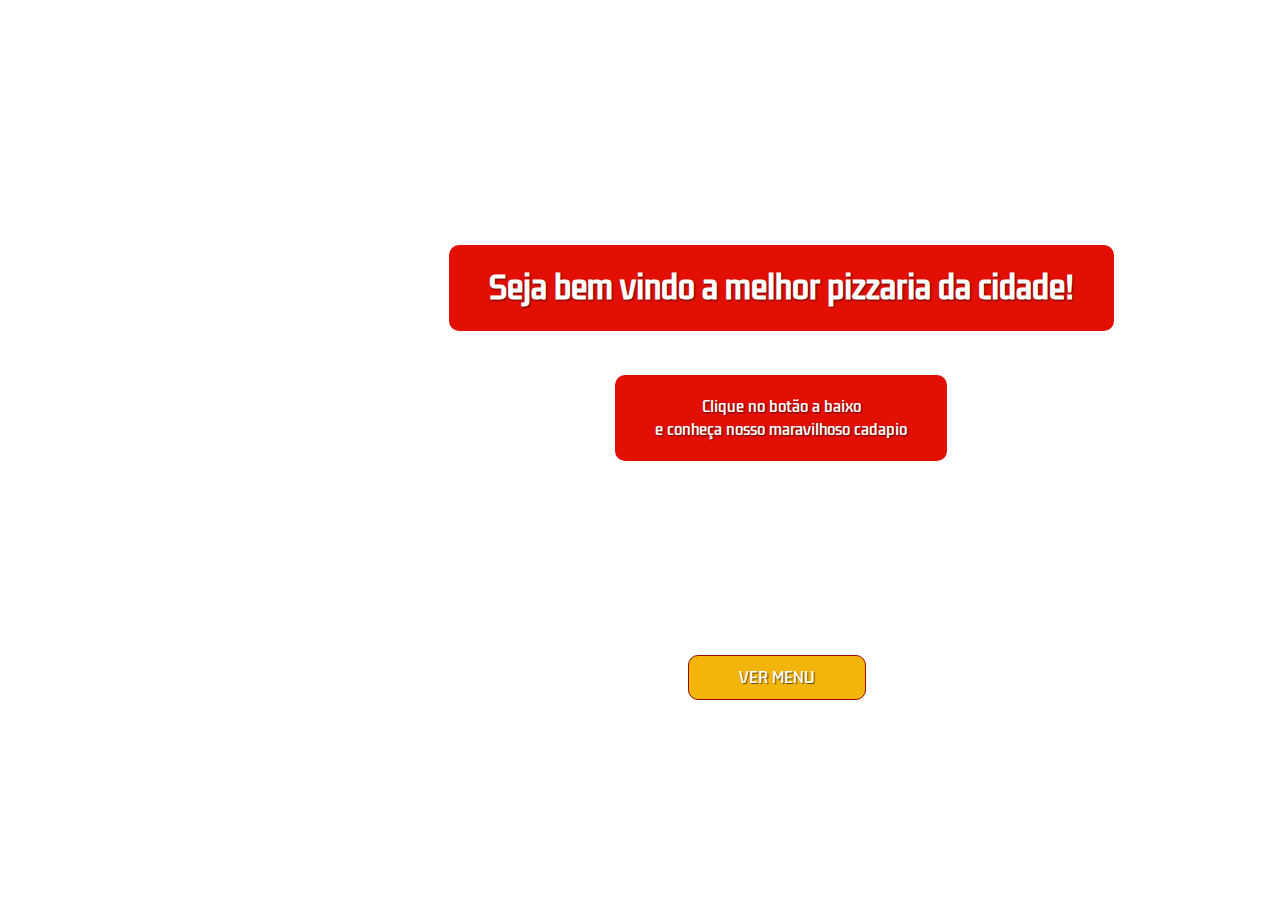
==== index.html @ 3eb531d2 "BellaPizzariaUpload" ====
<!DOCTYPE html>
<html lang="pt_BR">
<head>
    <style>@import url('https://fonts.googleapis.com/css2?family=Kdam+Thmor+Pro&display=swap');</style>
    <link rel="stylesheet" href="stylehome.css">
    <meta charset="UTF-8">
    <meta http-equiv="X-UA-Compatible" content="IE=edge">
    <meta name="viewport" content="width=device-width, initial-scale=1.0">
    <title>Bem-Vindo</title>
</head>
<body>
<div><div>
 <h1>Seja bem vindo a melhor pizzaria da cidade!
 </h1>
 <p>Clique no botão a baixo <br> e conheça nosso maravilhoso cadapio</p>
</div>
<a href="home.html">
<div class="pizzaCard">VER MENU</div></a>
</div>
<script type="text/javascript" src="script.js"></script>
</body>
</html>
---- stylehome.css ----
body {
background-image: url(https://cdn.pixabay.com/photo/2020/05/12/16/21/pizza-5163800_960_720.jpg);
background-repeat: no-repeat;
background-size: 100vw;
font-family:'Lato',Helvetica,Arial;
 font-size:15px;
 display:flex;
 margin:0;
 min-height:100vh;
}
.pizzaCard{
    position: fixed;
    right: 30%;
    bottom: 200px;
}

.pizzaCard {
    font-family: 'Kdam Thmor Pro', sans-serif;
    margin-top:30px;
    border: 1px solid #960801;
    text-shadow: 1px 1px 1px #0000009f;
    padding:10px 50px;
    border-radius:10px;
    background-color:#f3b509;
    color:#FFF;
    display:inline-block;
    cursor:pointer;
    margin-right:30px;
    transition:all ease .2s;
}
.pizzaCard:hover {
    background-color:#960801;
}

h1, p{
    text-shadow: 1px 1px 2px #0000009f;
    display: block;
    background-color: #E30F02;
    border-radius: 10px;
    padding: 20px 40px;
    font-family: 'Kdam Thmor Pro', sans-serif;
    text-align: center;
    position: fixed;
    right: 13%;
    top: 25%;
    color: #FFF;
}
p{
    top: 40%;
    right: 26%;
}
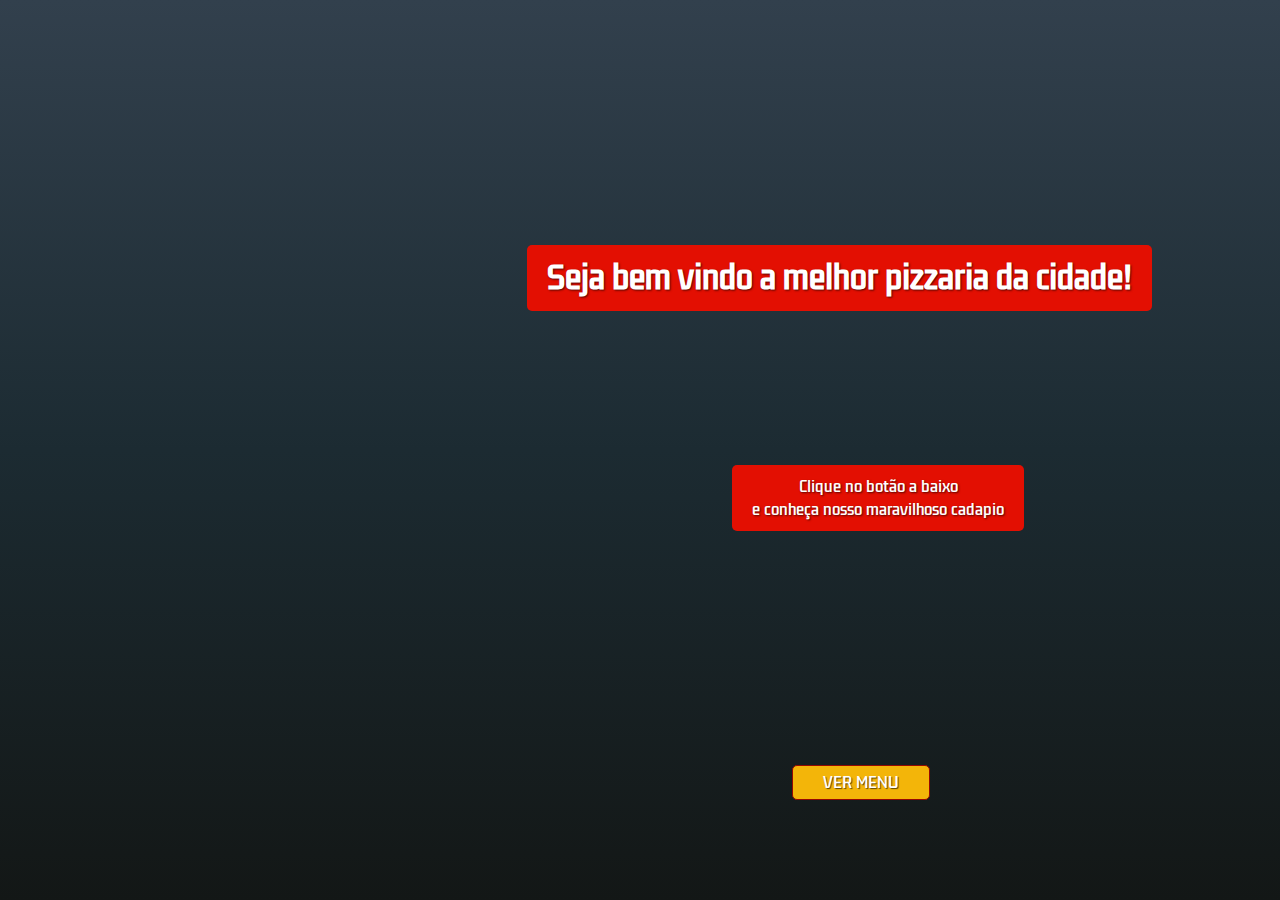
==== commit d8d3c049: "Update index.html" ====
--- a/index.html
+++ b/index.html
@@ -9,7 +9,9 @@
     <title>Bem-Vindo</title>
 </head>
 <body>
-<div><div>
+<div>
+    <div class="logo"><img src="logo.png" alt=""></div>
+    <div>
  <h1>Seja bem vindo a melhor pizzaria da cidade!
  </h1>
  <p>Clique no botão a baixo <br> e conheça nosso maravilhoso cadapio</p>
--- a/stylehome.css
+++ b/stylehome.css
@@ -1,8 +1,6 @@
 
 body {
-background-image: url(https://cdn.pixabay.com/photo/2020/05/12/16/21/pizza-5163800_960_720.jpg);
-background-repeat: no-repeat;
-background-size: 100vw;
+    background-image: linear-gradient(#32404D,#1C2B32,#131716);
 font-family:'Lato',Helvetica,Arial;
  font-size:15px;
  display:flex;
@@ -11,8 +9,8 @@
 }
 .pizzaCard{
     position: fixed;
-    right: 30%;
-    bottom: 200px;
+    right: 25%;
+    bottom: 100px;
 }
 
 .pizzaCard {
@@ -20,8 +18,8 @@
     margin-top:30px;
     border: 1px solid #960801;
     text-shadow: 1px 1px 1px #0000009f;
-    padding:10px 50px;
-    border-radius:10px;
+    padding:5px 30px;
+    border-radius:5px;
     background-color:#f3b509;
     color:#FFF;
     display:inline-block;
@@ -37,16 +35,31 @@
     text-shadow: 1px 1px 2px #0000009f;
     display: block;
     background-color: #E30F02;
-    border-radius: 10px;
-    padding: 20px 40px;
+    border-radius: 5px;
+    padding: 10px 20px;
     font-family: 'Kdam Thmor Pro', sans-serif;
     text-align: center;
     position: fixed;
-    right: 13%;
+    right: 10%;
     top: 25%;
     color: #FFF;
 }
 p{
-    top: 40%;
-    right: 26%;
+    top: 50%;
+    right: 20%;
 }
+@media (max-width:500px){
+
+.logo{
+    width: 10%;
+    margin: auto;
+}
+.pizzaCard{
+    top: 60%;
+}
+ }
+
+ .logo {
+    padding: 20px;
+ }
+
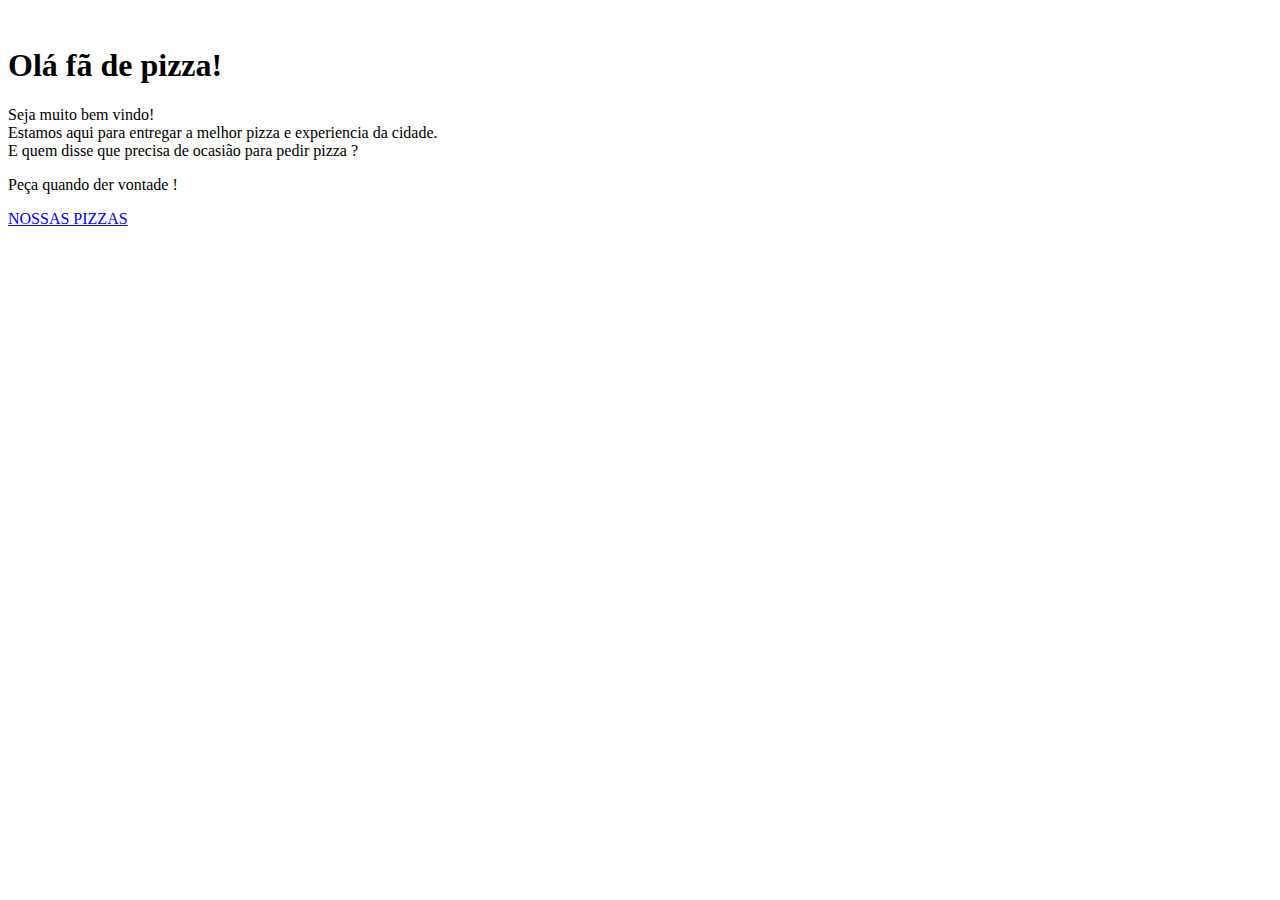
==== commit 084df139: "Update index.html" ====
--- a/index.html
+++ b/index.html
@@ -1,24 +1,28 @@
 <!DOCTYPE html>
-<html lang="pt_BR">
+<html lang="pt-BR">
 <head>
-    <style>@import url('https://fonts.googleapis.com/css2?family=Kdam+Thmor+Pro&display=swap');</style>
-    <link rel="stylesheet" href="stylehome.css">
+    <style>
+        @import url('https://fonts.googleapis.com/css2?family=Kdam+Thmor+Pro&display=swap');
+        </style>
+    <link rel="shortcut icon" href="https://cdn-icons-png.flaticon.com/512/2836/2836640.png" type="image/x-icon">
+    <link rel="stylesheet" href="styleindex.css">
     <meta charset="UTF-8">
     <meta http-equiv="X-UA-Compatible" content="IE=edge">
     <meta name="viewport" content="width=device-width, initial-scale=1.0">
     <title>Bem-Vindo</title>
 </head>
 <body>
-<div>
-    <div class="logo"><img src="logo.png" alt=""></div>
     <div>
- <h1>Seja bem vindo a melhor pizzaria da cidade!
- </h1>
- <p>Clique no botão a baixo <br> e conheça nosso maravilhoso cadapio</p>
-</div>
-<a href="home.html">
-<div class="pizzaCard">VER MENU</div></a>
-</div>
-<script type="text/javascript" src="script.js"></script>
+        <img src="https://lh3.googleusercontent.com/[base64]w512-h504-no?authuser=0" alt="">
+    </div>
+    <h1>Olá fã de pizza!
+    </h1>
+    <p>Seja muito bem vindo! <br>
+    Estamos aqui para entregar a melhor pizza e experiencia da cidade. <br>
+    E quem disse que precisa de ocasião para pedir pizza ?</p>
+    <p class="enfase">Peça quando der vontade !</p>
+        <div class="banner">
+            <a href="home.html"> <div class="button">NOSSAS PIZZAS</div></a>
+    </div>
 </body>
 </html>
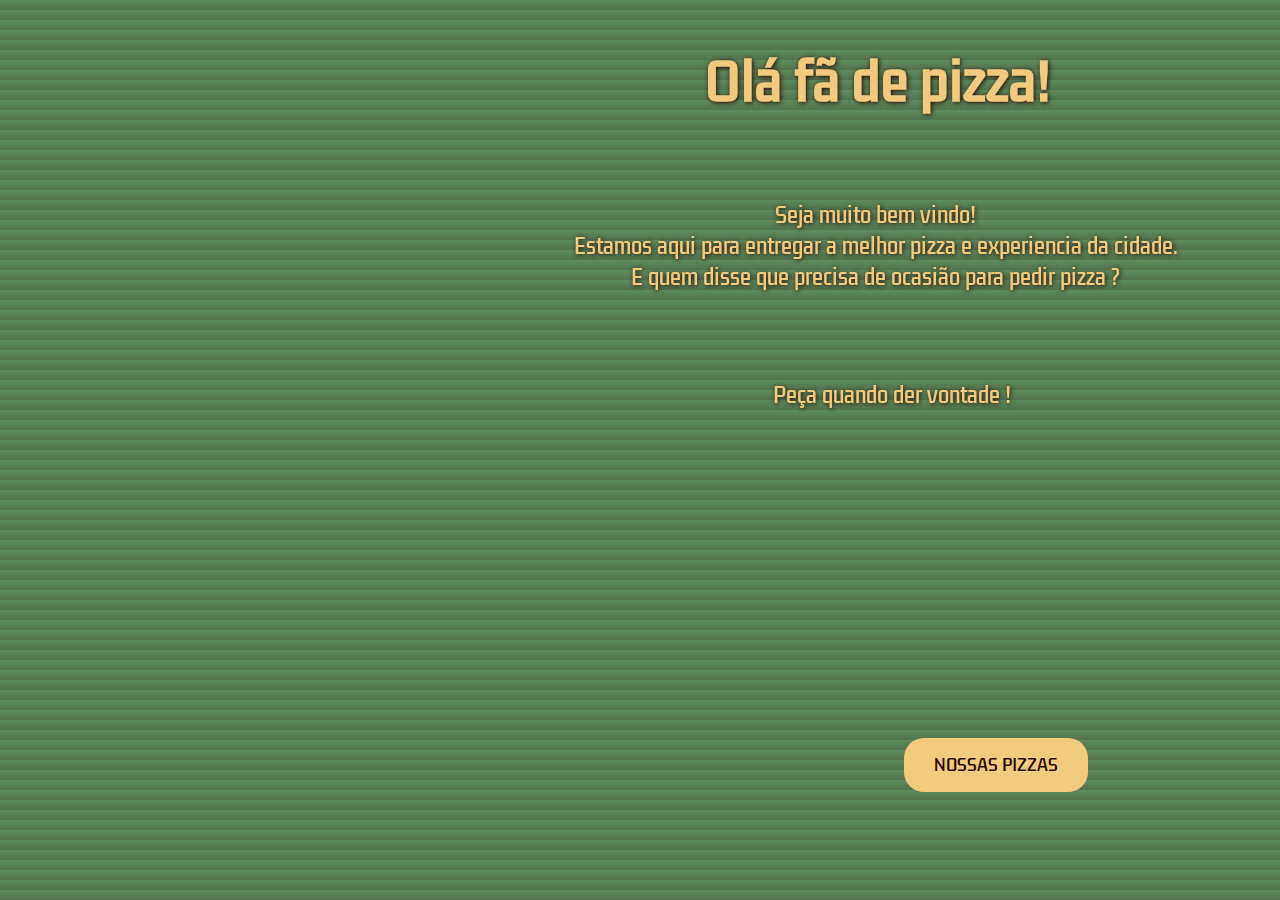
==== commit 4580f765: "Update index.html" ====
--- a/index.html
+++ b/index.html
@@ -13,7 +13,7 @@
 </head>
 <body>
     <div>
-        <img src="https://lh3.googleusercontent.com/[base64]w512-h504-no?authuser=0" alt="">
+        <img src="https://lh3.googleusercontent.com/[base64]w512-h492-no?authuser=0" alt="">
     </div>
     <h1>Olá fã de pizza!
     </h1>
--- a/styleindex.css
+++ b/styleindex.css
@@ -0,0 +1,83 @@
+body{
+    width: 40%;
+
+    margin-top: 10px;
+    background-image: linear-gradient(#5E8C5D,#52734D);
+}
+h1{
+    display: block;
+    position: fixed;
+    right: 18%;
+    font-size: 50px;
+}
+img{
+    top: 10%;
+    position: absolute;
+}
+p{
+    display: block;
+    position: fixed;
+    right: 8%;
+    top: 20%;
+    text-align: center;
+}
+.button{
+    color: #260705;
+    display:inline-flex;
+    padding: 15px 30px;
+    background-color: #F2CA7E;
+    border-radius: 20px;
+    font-family:'Kdam Thmor Pro', sans-serif;
+    position: fixed;
+    right: 15%;
+    bottom: 12%;
+}
+.button a {
+    text-decoration: none;
+}
+.button:hover{
+    background-color: #260705;
+    color:#F2CA7E;
+}
+.enfase{
+    position: fixed;
+    top: 40%;
+    right: 21%;
+}
+p , .enfase {
+    font-size: 20px;
+}
+h1,p, .enfase {
+    color: #F2CA7E;
+    text-shadow: 1px 1px 5px #260705;
+     font-family: 'Kdam Thmor Pro', sans-serif;;
+}
+@media (max-width:950px){
+    p, .enfase {
+        font-size:25px;
+    }
+    p {
+        right: 10%;
+    }
+    .enfase {
+        right: 33%;
+    }
+    body {
+        background-size: 100%;
+    }
+    h1 {
+        right: 30%;
+        top: 8%;
+    }
+    .button{
+        bottom: 40%;
+    }
+    h1 , p , .enfase {
+        color:#1C2B32;
+        text-shadow: 1px 1xp 20px black;
+    }
+    img {
+        width: 100%;
+        top: 5%;
+    }
+}
